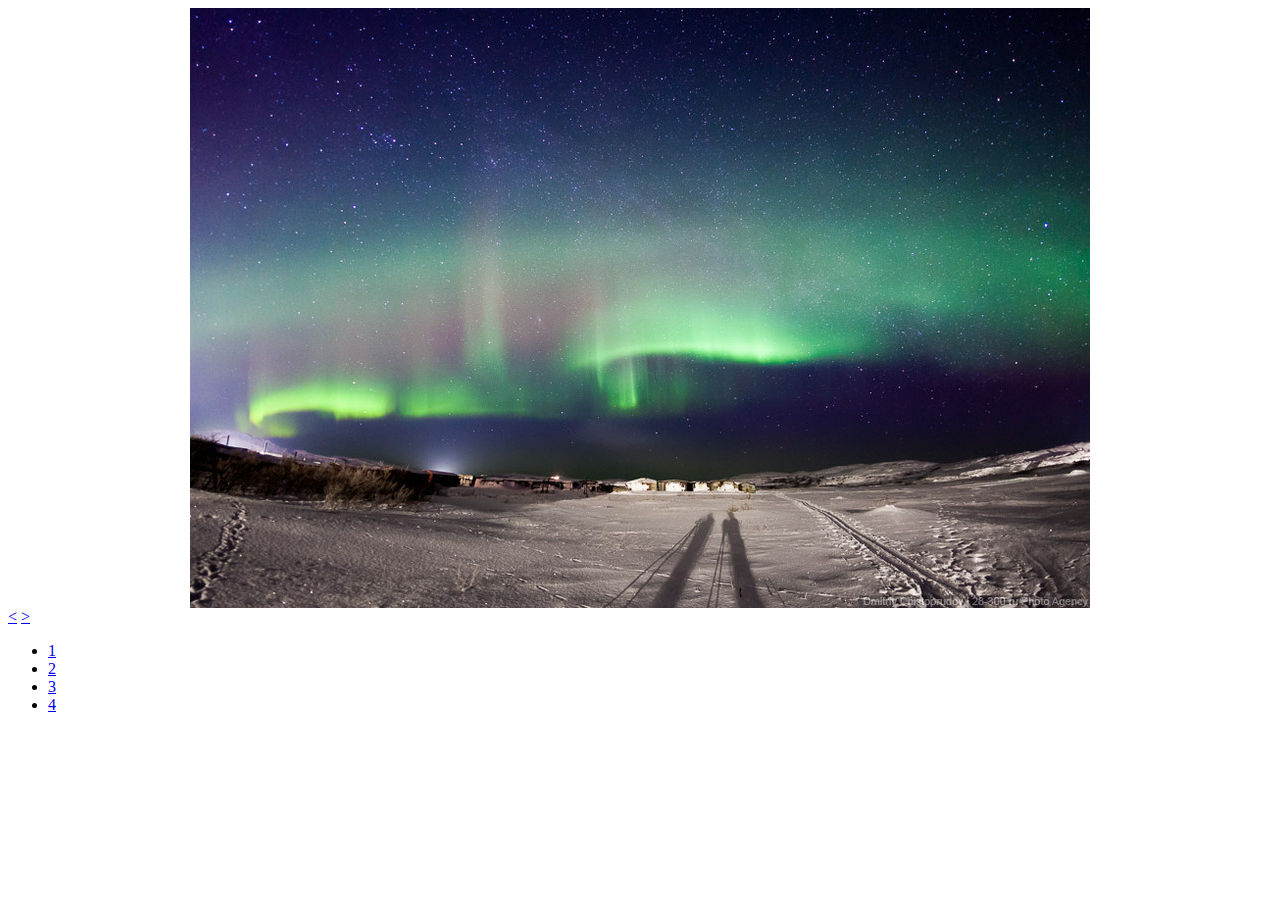
==== slider/index.html @ f7e658fc "lesson19 - slider - processing1" ====
<!DOCTYPE html>
<html lang="en">
<head>
    <meta charset="UTF-8">
    <title>slider</title>
    <link rel="stylesheet" href="css/font-awesome.min.css">
    <link rel="stylesheet" href="css/style.css">
</head>
<body>
    <div class="'slider">
        <div class="slider__imgages">
            <div class="slider__images-wrap">
            <img src="pic1.jpg" alt="picture 1">
            <img src="pic2.jpg" alt="picture 2">
            <img src="pic3.jpg" alt="picture 3">
            <img src="pic4.jpg" alt="picture 4">
        </div>
    </div>


        <div class="slider-navigation">

            <a href="#" class="slider__pager slider__pager_previous"><</a>
            <a href="#" class="slider__pager slider__pager_next">></a>

            <ul class="slider__pagination">
                <li class="slider__pagination-item"><a href="#" data-slider__item="0" class="active">1</a></li>
                <li class="slider__pagination-item"><a href="#" data-slider__item="1" class="">2</a></li>
                <li class="slider__pagination-item"><a href="#" data-slider__item="2" class="">3</a></li>
                <li class="slider__pagination-item"><a href="#" data-slider__item="3" class="">4</a></li>
            </ul>
        </div>
    </div>
<script src="slider.js"></script>
<script>
    new Slider('.slider', {
        direction: 'horizontal',
        currentSlide: 2
    });
</script>
</body>
</html>
---- slider/css/style.css ----
.slider__images-wrap {
    font-size: 0;
    height: 600px;
    white-space: nowrap; /*Пробелы не учитываются, переносы строк в коде HTML игнорируются, весь текст отображается одной строкой*/
}

.slider__imgages {
    position: relative;
    overflow: hidden;
    width: 900px;
    height: 600px;
    margin: auto;
}
div {
    display: block;
}
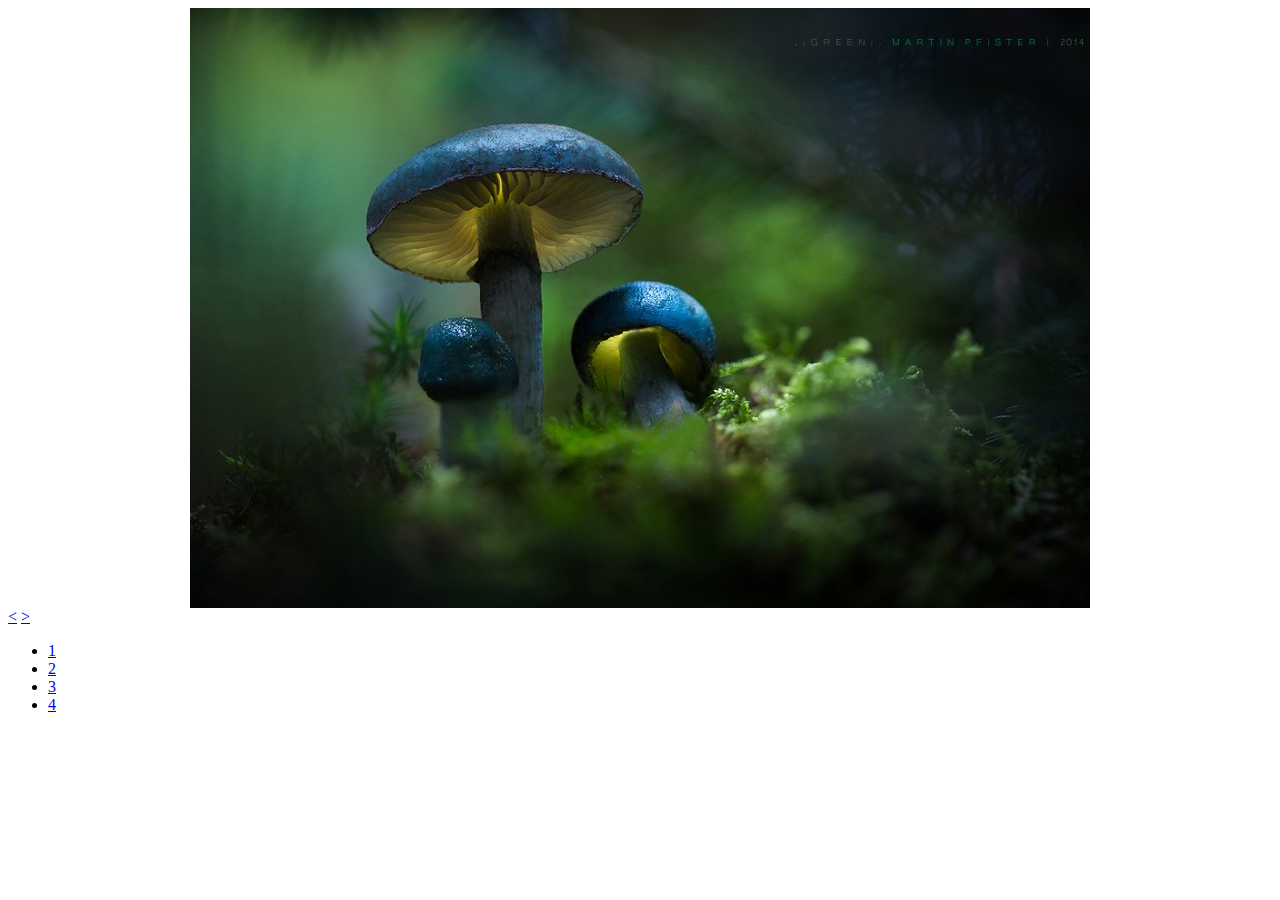
==== commit 1a66e448: "lesson19 - slider - processing2 millioner - 1" ====
--- a/slider/index.html
+++ b/slider/index.html
@@ -7,8 +7,8 @@
     <link rel="stylesheet" href="css/style.css">
 </head>
 <body>
-    <div class="'slider">
-        <div class="slider__imgages">
+    <div class="slider">
+        <div class="slider__images">
             <div class="slider__images-wrap">
             <img src="pic1.jpg" alt="picture 1">
             <img src="pic2.jpg" alt="picture 2">
--- a/slider/css/style.css
+++ b/slider/css/style.css
@@ -2,9 +2,10 @@
     font-size: 0;
     height: 600px;
     white-space: nowrap; /*Пробелы не учитываются, переносы строк в коде HTML игнорируются, весь текст отображается одной строкой*/
+    transition: margin-left 0.5s ease-out 0.3s;
 }
 
-.slider__imgages {
+.slider__images {
     position: relative;
     overflow: hidden;
     width: 900px;
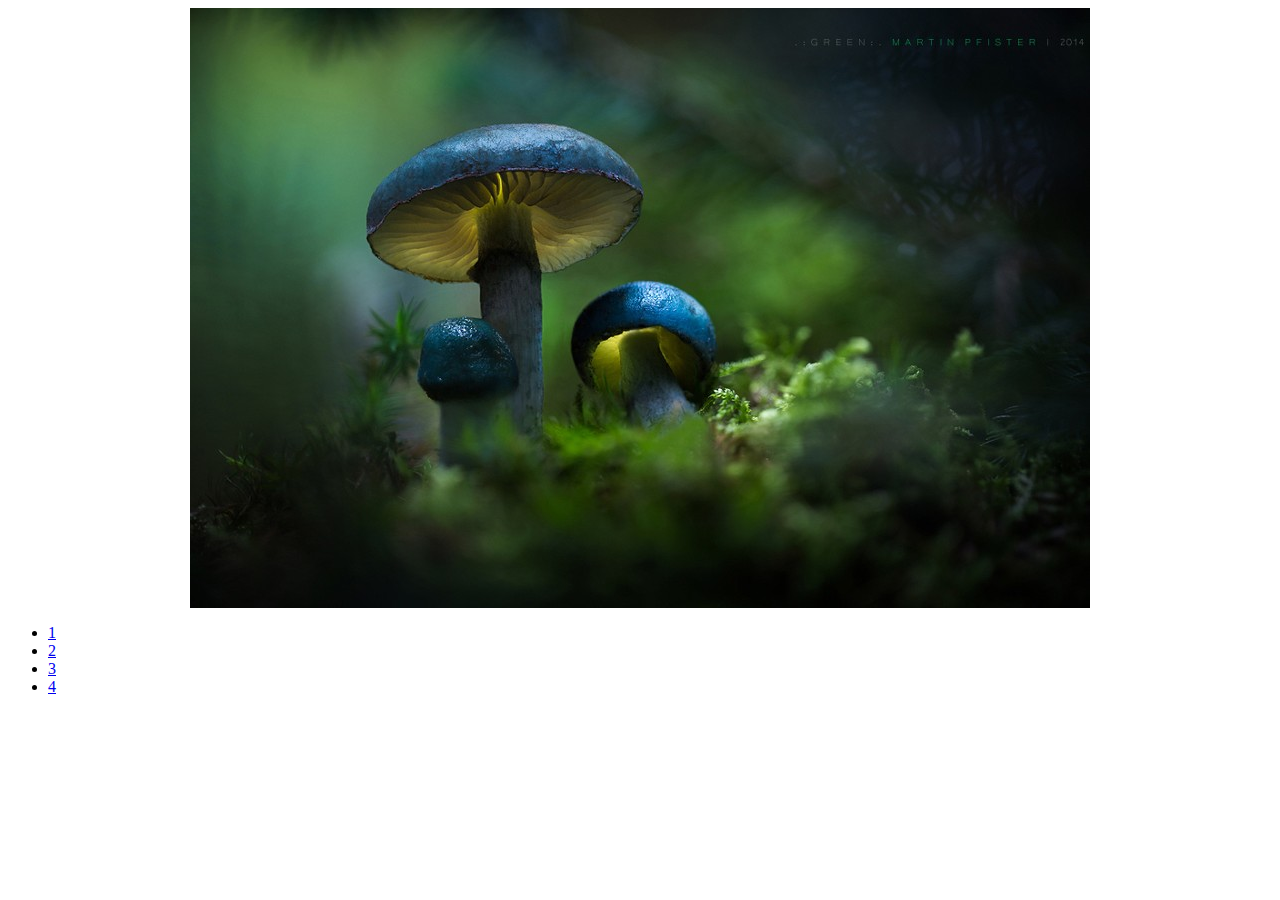
==== commit 3d2ff24d: "lesson19 - slider - done" ====
--- a/slider/index.html
+++ b/slider/index.html
@@ -3,7 +3,7 @@
 <head>
     <meta charset="UTF-8">
     <title>slider</title>
-    <link rel="stylesheet" href="css/font-awesome.min.css">
+    <link rel="stylesheet" href="font-awesome/css/font-awesome.min.css">
     <link rel="stylesheet" href="css/style.css">
 </head>
 <body>
@@ -20,8 +20,8 @@
 
         <div class="slider-navigation">
 
-            <a href="#" class="slider__pager slider__pager_previous"><</a>
-            <a href="#" class="slider__pager slider__pager_next">></a>
+            <a href="#" class="slider__pager slider__pager_previous"><i class="fa-circle-o"></i></a>
+            <a href="#" class="slider__pager slider__pager_next"><i class="fa-amazon"></i></a>
 
             <ul class="slider__pagination">
                 <li class="slider__pagination-item"><a href="#" data-slider__item="0" class="active">1</a></li>
@@ -34,8 +34,9 @@
 <script src="slider.js"></script>
 <script>
     new Slider('.slider', {
-        direction: 'horizontal',
-        currentSlide: 2
+        direction: 'vertical',
+        currentSlide: 2,
+        changeInterval: 1500
     });
 </script>
 </body>
--- a/slider/css/style.css
+++ b/slider/css/style.css
@@ -2,7 +2,7 @@
     font-size: 0;
     height: 600px;
     white-space: nowrap; /*Пробелы не учитываются, переносы строк в коде HTML игнорируются, весь текст отображается одной строкой*/
-    transition: margin-left 0.5s ease-out 0.3s;
+    transition: margin 0.5s ease-out 0.3s;
 }
 
 .slider__images {
@@ -14,4 +14,7 @@
 }
 div {
     display: block;
+}
+.fa-amazon {
+
 }